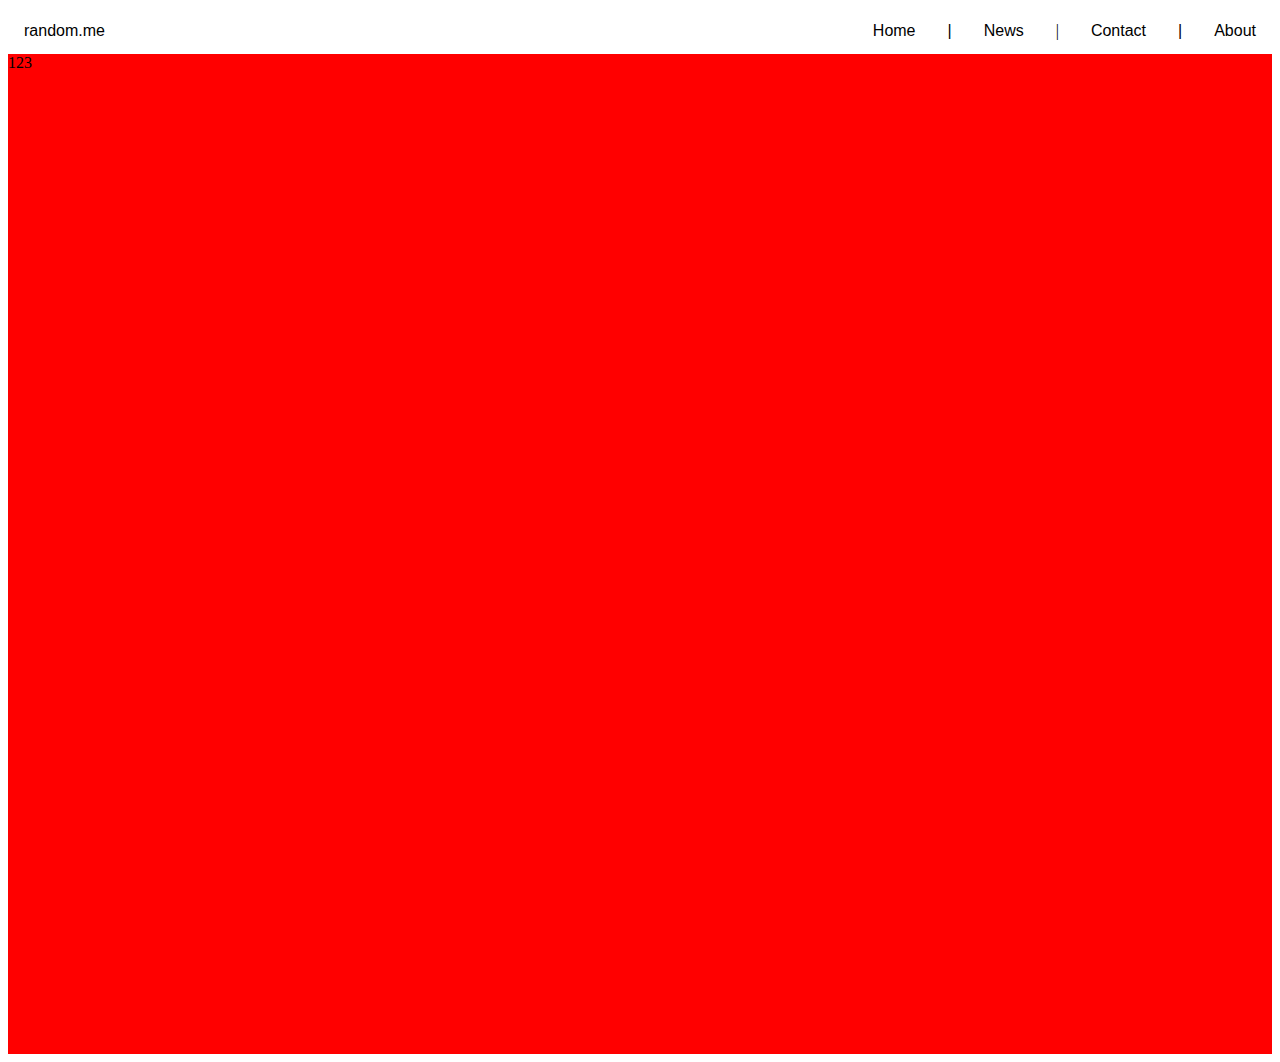
==== template.html @ 5fc49667 "initial commit" ====
<!DOCTYPE html>
<html lang="en">
<head>
    <meta charset="UTF-8">
    <link rel="stylesheet" href="template.css">
    <title>template</title>
</head>
<body>
<div class="topnav">
    <ul>
        <li style="float:left"><a href="">random.me</a></li>
        <li><a href="">About</a></li>
        <li><a>|</a></li>
        <li><a href="">Contact</a></li>
        <li>|</li>
        <li><a href="">News</a></li>
        <li><a>|</a></li>
        <li><a href="">Home</a></li>

    </ul>
</div>
<div class="head">
    123
</div>
<div class="body">

</div>
<div class="foot">

</div>
</body>
</html>
---- template.css ----
div {
    width: 100%;
    margin: 0;
    padding: 0;
}

div.topnav {

    background: aqua;

}

div.topnav ul {
    list-style-type: none;
    margin: 0;
    padding: 0;
    overflow: hidden;
    background-color: #FFFFFF;

}

div.topnav li {
    float: right;
    display: block;
    text-align: center;
    padding: 14px 16px;
}

div.topnav li:hover {
    cursor: default;
}

div.topnav li a {
    color: #000000;
    text-decoration: none;
    font: status-bar;

}

div.topnav li a:hover {
    text-shadow: 0 0 4px #4444ff;

}

div.head {
    background: red;
    height: 1000px;
}

div.body {

}

div.foot {

}
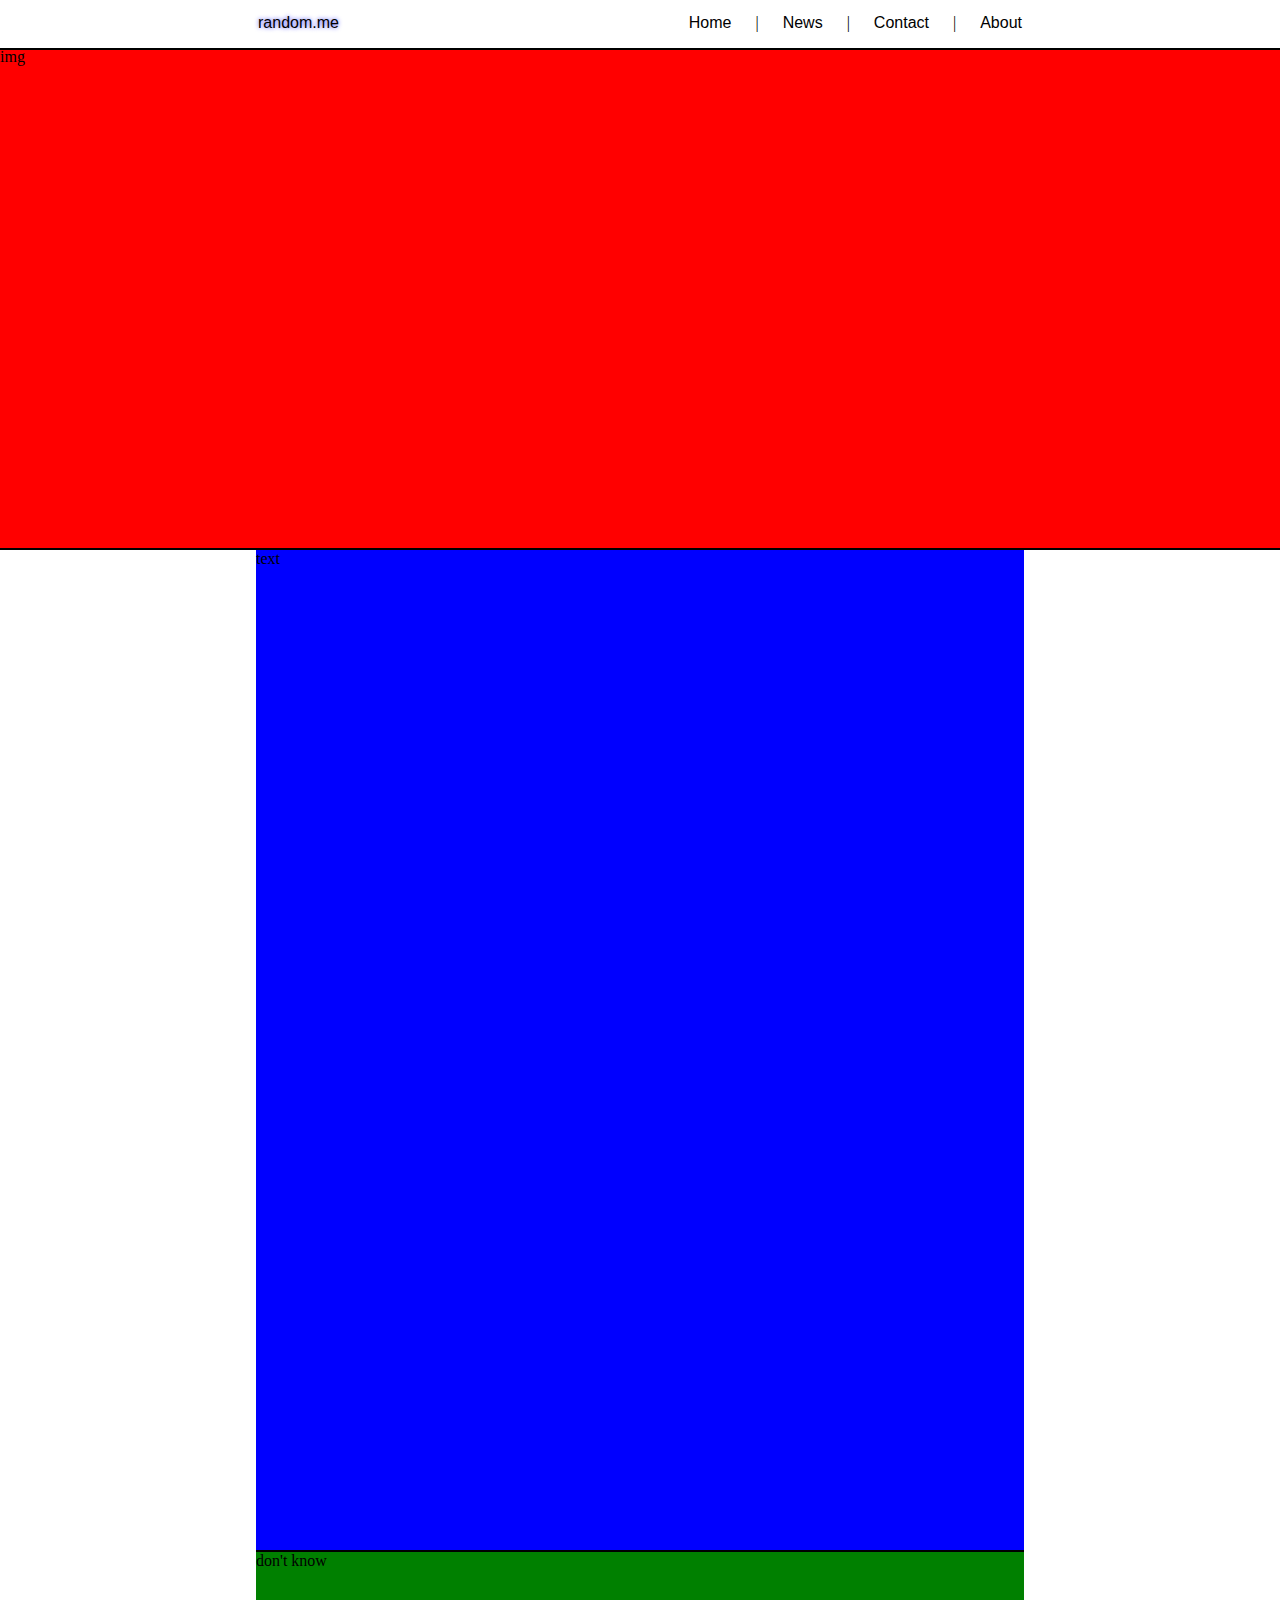
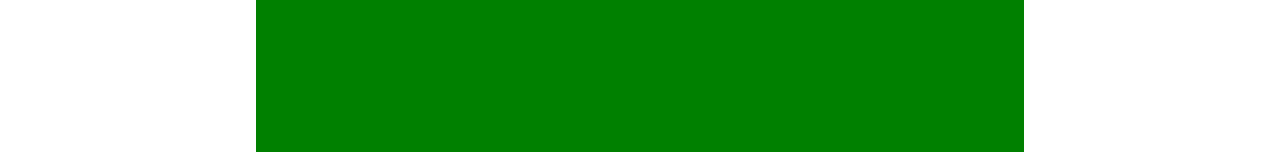
==== commit 4f756622: "initial commit" ====
--- a/template.html
+++ b/template.html
@@ -8,25 +8,25 @@
 <body>
 <div class="topnav">
     <ul>
-        <li style="float:left"><a href="">random.me</a></li>
-        <li><a href="">About</a></li>
-        <li><a>|</a></li>
+        <li style="float:left;padding-left: 2px;"><a href="" id="active">random.me</a></li>
+        <li style="padding-right: 2px;"><a href="">About</a></li>
+        <li>|</li>
         <li><a href="">Contact</a></li>
         <li>|</li>
         <li><a href="">News</a></li>
-        <li><a>|</a></li>
+        <li>|</li>
         <li><a href="">Home</a></li>
 
     </ul>
 </div>
 <div class="head">
-    123
+    img
 </div>
 <div class="body">
-
+    text
 </div>
 <div class="foot">
-
+    don't know
 </div>
 </body>
 </html>--- a/template.css
+++ b/template.css
@@ -1,29 +1,27 @@
-div {
-    width: 100%;
-    margin: 0;
-    padding: 0;
-}
+body {margin: 0;}
 
 div.topnav {
-
-    background: aqua;
-
+    position: fixed;
+    width: 100%;
+    border-bottom: 2px solid black;
 }
 
 div.topnav ul {
+    position: fixed;
     list-style-type: none;
+    overflow: hidden;
     margin: 0;
-    padding: 0;
-    overflow: hidden;
-    background-color: #FFFFFF;
-
+    padding: 0 20%;
+    top: 0;
+    width: 60%;
+    background: #ffffff;
 }
 
 div.topnav li {
     float: right;
     display: block;
     text-align: center;
-    padding: 14px 16px;
+    padding: 14px 12px;
 }
 
 div.topnav li:hover {
@@ -39,18 +37,28 @@
 
 div.topnav li a:hover {
     text-shadow: 0 0 4px #4444ff;
+}
 
+div.topnav #active {
+    text-shadow: 0 0 4px #4444ff;
 }
 
 div.head {
+    border-bottom: 2px solid black;
+    margin-top: 48px;
     background: red;
+    height: 500px;
+}
+
+div.body {
+    border-bottom: 2px solid black;
+    margin: 0 20% 0;
+    background: blue;
     height: 1000px;
 }
 
-div.body {
-
-}
-
 div.foot {
-
+    margin: 0 20% 0;
+    background: green;
+    height: 200px;
 }